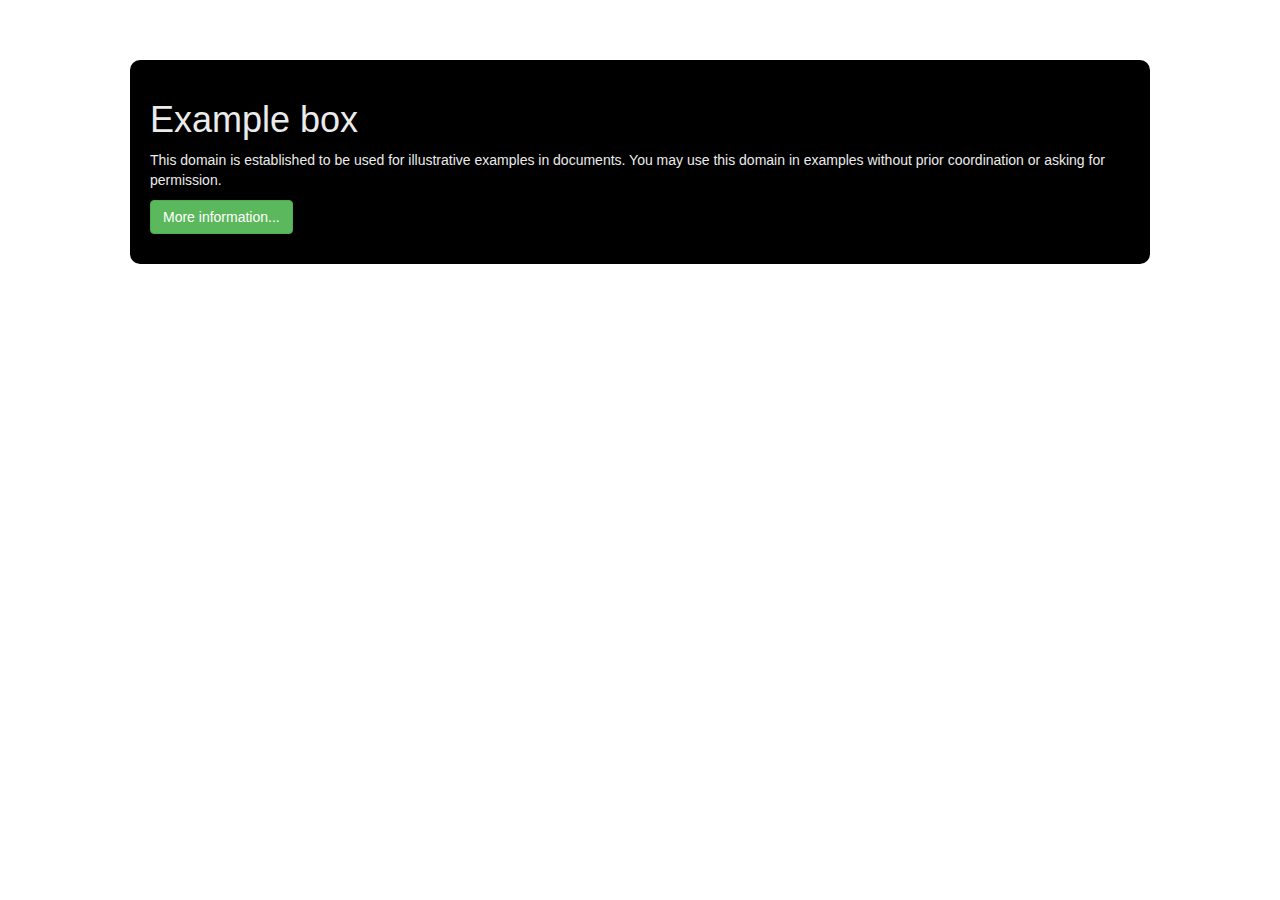
==== index.html @ 5c05b8f8 "Updated Index content and Style" ====
<!doctype html>
<html>
<head>
  <title>Project</title>

  <meta charset="utf-8" />
  <meta http-equiv="Content-type" content="text/html; charset=utf-8" />
  <meta name="viewport" content="width=device-width, initial-scale=1" />

  <link rel="stylesheet" href="app/css/styles.min.css">
  <link rel="stylesheet" href="https://maxcdn.bootstrapcdn.com/bootstrap/3.3.7/css/bootstrap.min.css">
  <script src="https://ajax.googleapis.com/ajax/libs/jquery/3.2.1/jquery.min.js"></script>
  <script src="https://maxcdn.bootstrapcdn.com/bootstrap/3.3.7/js/bootstrap.min.js"></script>

</head>
<body>
  <div class="container">
    <div class="box">
      <h1>Example box</h1>
      <p>This domain is established to be used for illustrative examples in documents. You may use this
      domain in examples without prior coordination or asking for permission.</p>
      <p><a href="http://www.iana.org/domains/example" class="btn btn-success">More information...</a></p>
    </div>
  </div>
</body>
</html>
---- app/css/styles.min.css ----
.center{float:none;margin:0 auto;text-align:center}.none{visibility:hidden}.section-pad-sm{padding:20px 0}.section-pad-md{padding:60px 0}.section-pad-lg{padding:100px}.section-margin-sm{margin:20px 0}.section-margin-md{margin:60px 0}.section-margin-lg{margin:100px 0}@media screen and (max-width:767px){.screen-xs-center{display:block;margin:0 auto;text-align:center;float:none!important}}@media screen and (max-width:767px){.screen-xs-none{display:none}}.box{background-color:#000;color:#ebebeb;padding:20px;margin:60px;border-radius:10px}.test{width:71.42857%}
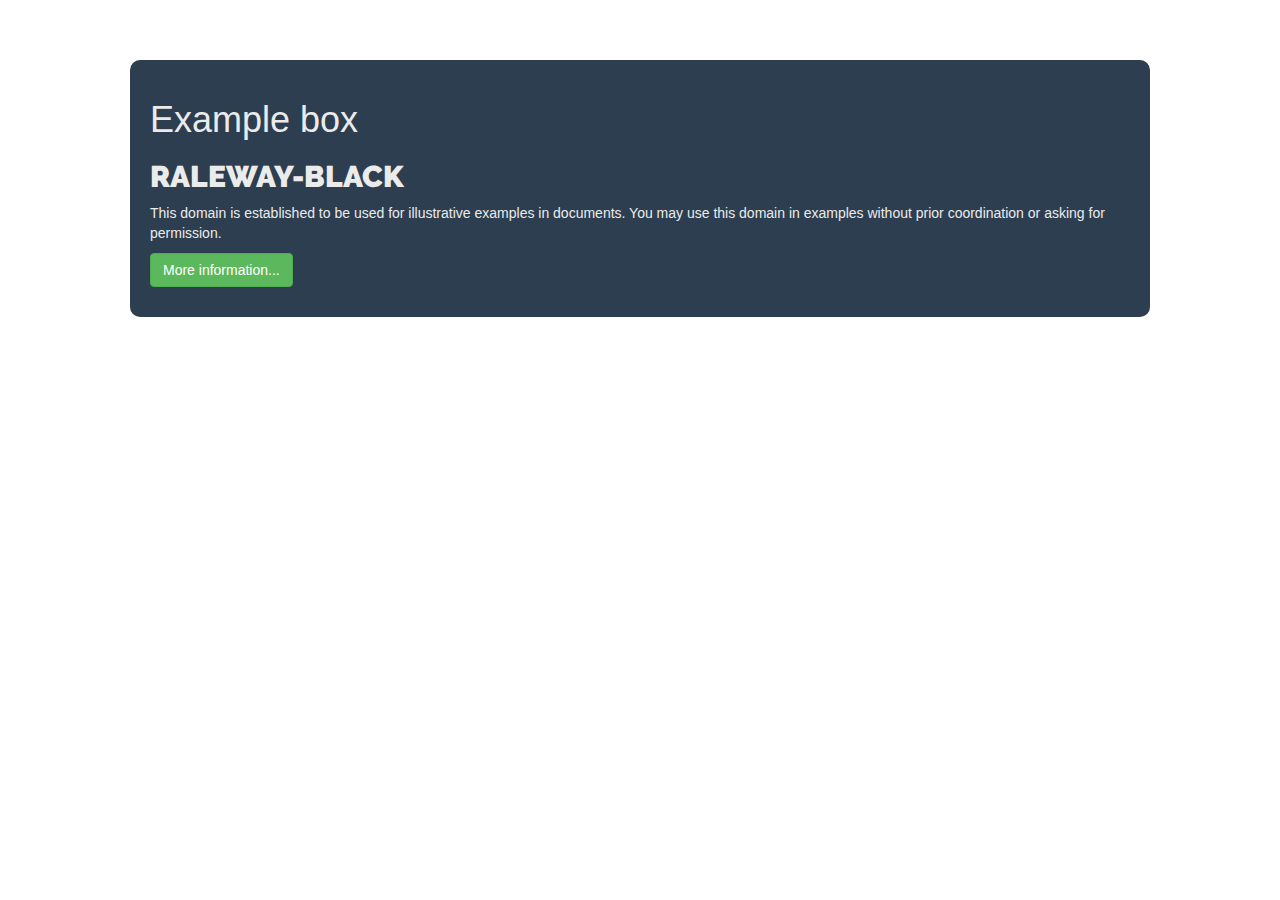
==== commit f1d80d46: "Added Flat UI colors on variables" ====
--- a/index.html
+++ b/index.html
@@ -13,11 +13,18 @@
   <script src="https://ajax.googleapis.com/ajax/libs/jquery/3.2.1/jquery.min.js"></script>
   <script src="https://maxcdn.bootstrapcdn.com/bootstrap/3.3.7/js/bootstrap.min.js"></script>
 
+  <style>
+    .box h2 {
+      font-family: 'Raleway-black';
+      text-transform: uppercase;
+    }
+  </style>
 </head>
 <body>
   <div class="container">
     <div class="box">
       <h1>Example box</h1>
+      <h2>Raleway-black</h2>
       <p>This domain is established to be used for illustrative examples in documents. You may use this
       domain in examples without prior coordination or asking for permission.</p>
       <p><a href="http://www.iana.org/domains/example" class="btn btn-success">More information...</a></p>
--- a/app/css/styles.min.css
+++ b/app/css/styles.min.css
@@ -1 +1 @@
-.center{float:none;margin:0 auto;text-align:center}.none{visibility:hidden}.section-pad-sm{padding:20px 0}.section-pad-md{padding:60px 0}.section-pad-lg{padding:100px}.section-margin-sm{margin:20px 0}.section-margin-md{margin:60px 0}.section-margin-lg{margin:100px 0}@media screen and (max-width:767px){.screen-xs-center{display:block;margin:0 auto;text-align:center;float:none!important}}@media screen and (max-width:767px){.screen-xs-none{display:none}}.box{background-color:#000;color:#ebebeb;padding:20px;margin:60px;border-radius:10px}.test{width:71.42857%}+@charset "UTF-8";@font-face{font-family:Raleway;src:url(../fonts/raleway/fonts/Raleway-Regular.eot);src:local("☺"),url(../fonts/raleway/fonts/Raleway-Regular.woff) format("woff"),url(../fonts/raleway/fonts/Raleway-Regular.ttf) format("truetype"),url(../fonts/raleway/fonts/Raleway-Regular.svg) format("svg");font-weight:400;font-style:normal}@font-face{font-family:Raleway-Thin;src:url(../fonts/raleway/fonts/Raleway-Thin.eot);src:local("☺"),url(../fonts/raleway/fonts/Raleway-Thin.woff) format("woff"),url(../fonts/raleway/fonts/Raleway-Thin.ttf) format("truetype"),url(../fonts/raleway/fonts/Raleway-Thin.svg) format("svg");font-weight:400;font-style:normal}@font-face{font-family:Raleway-Bold;src:url(../fonts/raleway/fonts/Raleway-Bold.eot);src:local("☺"),url(../fonts/raleway/fonts/Raleway-Bold.woff) format("woff"),url(../fonts/raleway/fonts/Raleway-Bold.ttf) format("truetype"),url(../fonts/raleway/fonts/Raleway-Bold.svg) format("svg");font-weight:400;font-style:normal}@font-face{font-family:Raleway-Black;src:url(../fonts/raleway/fonts/Raleway-Black.eot);src:local("☺"),url(../fonts/raleway/fonts/Raleway-Black.woff) format("woff"),url(../fonts/raleway/fonts/Raleway-Black.ttf) format("truetype"),url(../fonts/raleway/fonts/Raleway-Black.svg) format("svg");font-weight:400;font-style:normal}@font-face{font-family:Raleway-Light;src:url(../fonts/raleway/fonts/Raleway-Light.eot);src:local("☺"),url(../fonts/raleway/fonts/Raleway-Light.woff) format("woff"),url(../fonts/raleway/fonts/Raleway-Light.ttf) format("truetype"),url(../fonts/raleway/fonts/Raleway-Light.svg) format("svg");font-weight:400;font-style:normal}body,html{height:100%;margin:0}.center{float:none;margin:0 auto;text-align:center}.none{visibility:hidden}.section-pad-sm{padding:20px 0}.section-pad-md{padding:60px 0}.section-pad-lg{padding:100px}.section-margin-sm{margin:20px 0}.section-margin-md{margin:60px 0}.section-margin-lg{margin:100px 0}@media screen and (max-width:767px){.screen-xs-center{display:block;margin:0 auto;text-align:center;float:none!important}}@media screen and (max-width:767px){.screen-xs-none{display:none}}.box{background-color:#2c3e50;color:#ebebeb;padding:20px;margin:60px;border-radius:10px}.bgimg-1,.bgimg-2,.bgimg-3,.parallax{position:relative;background-attachment:fixed;background-position:center;background-repeat:no-repeat;background-size:cover}.bgimg-1{background-image:url(https://images3.alphacoders.com/853/thumb-1920-85305.jpg);min-height:100%;opacity:.6}.bgimg-2{background-image:url(https://s-media-cache-ak0.pinimg.com/originals/6c/d8/78/6cd87827e6d327d49657a64a78d47d9e.jpg);min-height:400px}.bgimg-3{background-image:url(http://hdwallpaperbackgrounds.net/wp-content/uploads/2016/07/HD-Background-27.jpg);min-height:400px}.caption{position:absolute;left:0;top:50%;width:100%;text-align:center;color:#000}.caption span.border{background-color:#111;color:#fff;padding:18px;font-size:25px;letter-spacing:10px}.test{width:71.42857%}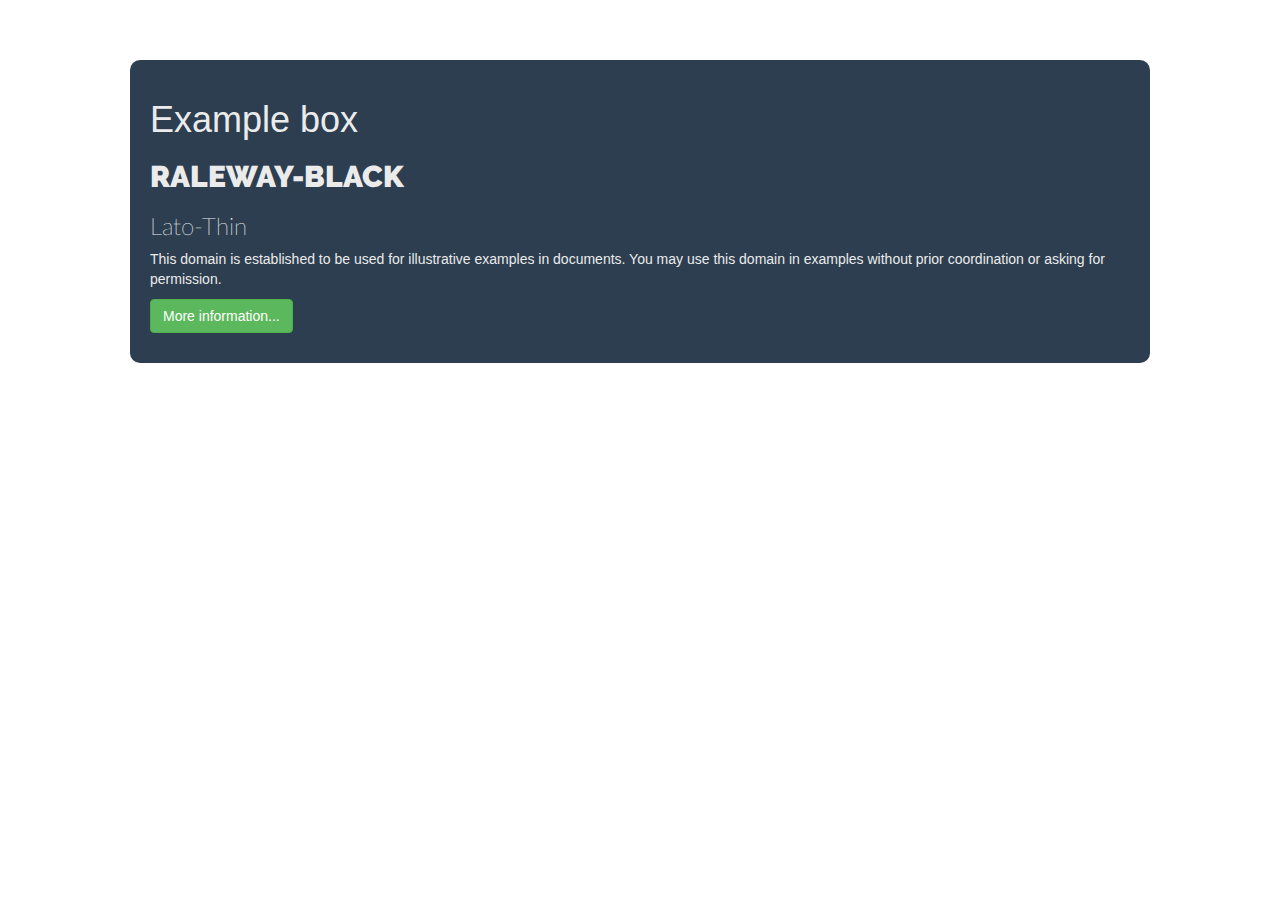
==== commit 65e3f310: "Added Font Lato" ====
--- a/index.html
+++ b/index.html
@@ -18,6 +18,9 @@
       font-family: 'Raleway-black';
       text-transform: uppercase;
     }
+    .box h3 {
+      font-family : 'Lato-thin';
+    }
   </style>
 </head>
 <body>
@@ -25,6 +28,7 @@
     <div class="box">
       <h1>Example box</h1>
       <h2>Raleway-black</h2>
+      <h3>Lato-Thin</h3>
       <p>This domain is established to be used for illustrative examples in documents. You may use this
       domain in examples without prior coordination or asking for permission.</p>
       <p><a href="http://www.iana.org/domains/example" class="btn btn-success">More information...</a></p>
--- a/app/css/styles.min.css
+++ b/app/css/styles.min.css
@@ -1 +1 @@
-@charset "UTF-8";@font-face{font-family:Raleway;src:url(../fonts/raleway/fonts/Raleway-Regular.eot);src:local("☺"),url(../fonts/raleway/fonts/Raleway-Regular.woff) format("woff"),url(../fonts/raleway/fonts/Raleway-Regular.ttf) format("truetype"),url(../fonts/raleway/fonts/Raleway-Regular.svg) format("svg");font-weight:400;font-style:normal}@font-face{font-family:Raleway-Thin;src:url(../fonts/raleway/fonts/Raleway-Thin.eot);src:local("☺"),url(../fonts/raleway/fonts/Raleway-Thin.woff) format("woff"),url(../fonts/raleway/fonts/Raleway-Thin.ttf) format("truetype"),url(../fonts/raleway/fonts/Raleway-Thin.svg) format("svg");font-weight:400;font-style:normal}@font-face{font-family:Raleway-Bold;src:url(../fonts/raleway/fonts/Raleway-Bold.eot);src:local("☺"),url(../fonts/raleway/fonts/Raleway-Bold.woff) format("woff"),url(../fonts/raleway/fonts/Raleway-Bold.ttf) format("truetype"),url(../fonts/raleway/fonts/Raleway-Bold.svg) format("svg");font-weight:400;font-style:normal}@font-face{font-family:Raleway-Black;src:url(../fonts/raleway/fonts/Raleway-Black.eot);src:local("☺"),url(../fonts/raleway/fonts/Raleway-Black.woff) format("woff"),url(../fonts/raleway/fonts/Raleway-Black.ttf) format("truetype"),url(../fonts/raleway/fonts/Raleway-Black.svg) format("svg");font-weight:400;font-style:normal}@font-face{font-family:Raleway-Light;src:url(../fonts/raleway/fonts/Raleway-Light.eot);src:local("☺"),url(../fonts/raleway/fonts/Raleway-Light.woff) format("woff"),url(../fonts/raleway/fonts/Raleway-Light.ttf) format("truetype"),url(../fonts/raleway/fonts/Raleway-Light.svg) format("svg");font-weight:400;font-style:normal}body,html{height:100%;margin:0}.center{float:none;margin:0 auto;text-align:center}.none{visibility:hidden}.section-pad-sm{padding:20px 0}.section-pad-md{padding:60px 0}.section-pad-lg{padding:100px}.section-margin-sm{margin:20px 0}.section-margin-md{margin:60px 0}.section-margin-lg{margin:100px 0}@media screen and (max-width:767px){.screen-xs-center{display:block;margin:0 auto;text-align:center;float:none!important}}@media screen and (max-width:767px){.screen-xs-none{display:none}}.box{background-color:#2c3e50;color:#ebebeb;padding:20px;margin:60px;border-radius:10px}.bgimg-1,.bgimg-2,.bgimg-3,.parallax{position:relative;background-attachment:fixed;background-position:center;background-repeat:no-repeat;background-size:cover}.bgimg-1{background-image:url(https://images3.alphacoders.com/853/thumb-1920-85305.jpg);min-height:100%;opacity:.6}.bgimg-2{background-image:url(https://s-media-cache-ak0.pinimg.com/originals/6c/d8/78/6cd87827e6d327d49657a64a78d47d9e.jpg);min-height:400px}.bgimg-3{background-image:url(http://hdwallpaperbackgrounds.net/wp-content/uploads/2016/07/HD-Background-27.jpg);min-height:400px}.caption{position:absolute;left:0;top:50%;width:100%;text-align:center;color:#000}.caption span.border{background-color:#111;color:#fff;padding:18px;font-size:25px;letter-spacing:10px}.test{width:71.42857%}+@charset "UTF-8";@font-face{font-family:Raleway;src:url(../fonts/raleway/fonts/Raleway-Regular.eot);src:local("☺"),url(../fonts/raleway/fonts/Raleway-Regular.woff) format("woff"),url(../fonts/raleway/fonts/Raleway-Regular.ttf) format("truetype"),url(../fonts/raleway/fonts/Raleway-Regular.svg) format("svg");font-weight:400;font-style:normal}@font-face{font-family:Raleway-Thin;src:url(../fonts/raleway/fonts/Raleway-Thin.eot);src:local("☺"),url(../fonts/raleway/fonts/Raleway-Thin.woff) format("woff"),url(../fonts/raleway/fonts/Raleway-Thin.ttf) format("truetype"),url(../fonts/raleway/fonts/Raleway-Thin.svg) format("svg");font-weight:400;font-style:normal}@font-face{font-family:Raleway-Bold;src:url(../fonts/raleway/fonts/Raleway-Bold.eot);src:local("☺"),url(../fonts/raleway/fonts/Raleway-Bold.woff) format("woff"),url(../fonts/raleway/fonts/Raleway-Bold.ttf) format("truetype"),url(../fonts/raleway/fonts/Raleway-Bold.svg) format("svg");font-weight:400;font-style:normal}@font-face{font-family:Raleway-Black;src:url(../fonts/raleway/fonts/Raleway-Black.eot);src:local("☺"),url(../fonts/raleway/fonts/Raleway-Black.woff) format("woff"),url(../fonts/raleway/fonts/Raleway-Black.ttf) format("truetype"),url(../fonts/raleway/fonts/Raleway-Black.svg) format("svg");font-weight:400;font-style:normal}@font-face{font-family:Raleway-Light;src:url(../fonts/raleway/fonts/Raleway-Light.eot);src:local("☺"),url(../fonts/raleway/fonts/Raleway-Light.woff) format("woff"),url(../fonts/raleway/fonts/Raleway-Light.ttf) format("truetype"),url(../fonts/raleway/fonts/Raleway-Light.svg) format("svg");font-weight:400;font-style:normal}@font-face{font-family:Lato;src:url(../fonts/lato/fonts/Lato-Regular.eot);src:local("☺"),url(../fonts/lato/fonts/Lato-Regular.woff) format("woff"),url(../fonts/lato/fonts/Lato-Regular.ttf) format("truetype"),url(../fonts/lato/fonts/Lato-Regular.svg) format("svg");font-weight:400;font-style:normal}@font-face{font-family:Lato-Thin;src:url(../fonts/lato/fonts/Lato-Thin.eot);src:local("☺"),url(../fonts/lato/fonts/Lato-Thin.woff) format("woff"),url(../fonts/lato/fonts/Lato-Thin.ttf) format("truetype"),url(../fonts/lato/fonts/Lato-Thin.svg) format("svg");font-weight:400;font-style:normal}@font-face{font-family:Lato-Light;src:url(../fonts/lato/fonts/Lato-Light.eot);src:local("☺"),url(../fonts/lato/fonts/Lato-Light.woff) format("woff"),url(../fonts/lato/fonts/Lato-Light.ttf) format("truetype"),url(../fonts/lato/fonts/Lato-Light.svg) format("svg");font-weight:400;font-style:normal}@font-face{font-family:Lato-Bold;src:url(../fonts/lato/fonts/Lato-Bold.eot);src:local("☺"),url(../fonts/lato/fonts/Lato-Bold.woff) format("woff"),url(../fonts/lato/fonts/Lato-Bold.ttf) format("truetype"),url(../fonts/lato/fonts/Lato-Bold.svg) format("svg");font-weight:400;font-style:normal}@font-face{font-family:Lato-Black;src:url(../fonts/lato/fonts/Lato-Black.eot);src:local("☺"),url(../fonts/lato/fonts/Lato-Black.woff) format("woff"),url(../fonts/lato/fonts/Lato-Black.ttf) format("truetype"),url(../fonts/lato/fonts/Lato-Black.svg) format("svg");font-weight:400;font-style:normal}body,html{height:100%;margin:0}.center{float:none;margin:0 auto;text-align:center}.none{visibility:hidden}.section-pad-sm{padding:20px 0}.section-pad-md{padding:60px 0}.section-pad-lg{padding:100px}.section-margin-sm{margin:20px 0}.section-margin-md{margin:60px 0}.section-margin-lg{margin:100px 0}@media screen and (max-width:767px){.screen-xs-center{display:block;margin:0 auto;text-align:center;float:none!important}}@media screen and (max-width:767px){.screen-xs-none{display:none}}.box{background-color:#2c3e50;color:#ebebeb;padding:20px;margin:60px;border-radius:10px}.bgimg-1,.bgimg-2,.bgimg-3,.parallax{position:relative;background-attachment:fixed;background-position:center;background-repeat:no-repeat;background-size:cover}.bgimg-1{background-image:url(https://images3.alphacoders.com/853/thumb-1920-85305.jpg);min-height:100%;opacity:.6}.bgimg-2{background-image:url(https://s-media-cache-ak0.pinimg.com/originals/6c/d8/78/6cd87827e6d327d49657a64a78d47d9e.jpg);min-height:400px}.bgimg-3{background-image:url(http://hdwallpaperbackgrounds.net/wp-content/uploads/2016/07/HD-Background-27.jpg);min-height:400px}.caption{position:absolute;left:0;top:50%;width:100%;text-align:center;color:#000}.caption span.border{background-color:#111;color:#fff;padding:18px;font-size:25px;letter-spacing:10px}.test{width:71.42857%}